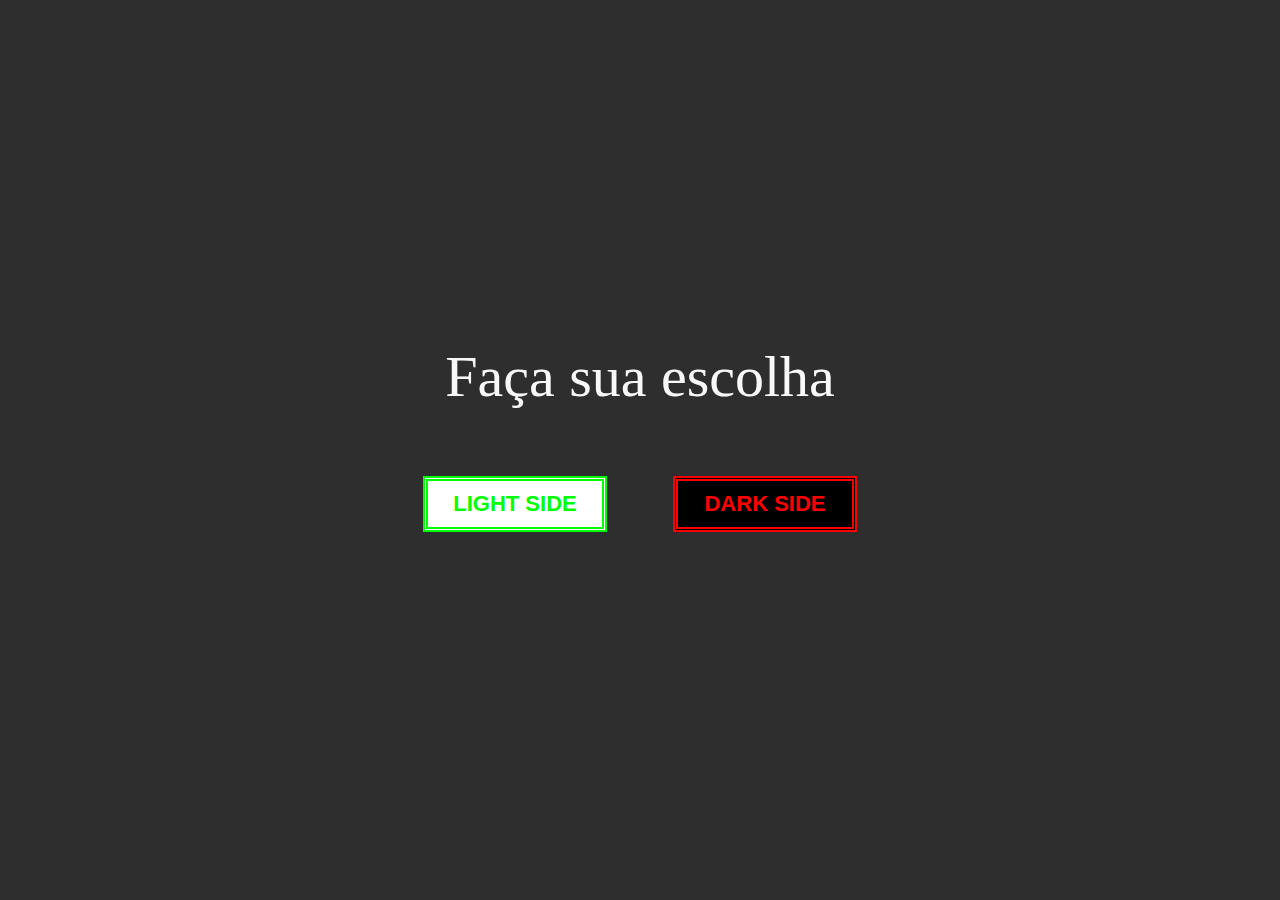
==== index.html @ 80be8365 "." ====
<!DOCTYPE html>
<html lang="pt-br">

<head>
    <meta charset="UTF-8">
    <meta name="viewport" content="width=device-width, initial-scale=1.0">
    <title>Filmes</title>
    <link rel="stylesheet" href="estilo.css">
</head>

<body>
    <main class="conteudo">

        <h1 class="titulo">Faça sua escolha</h1>
        <nav class="botoes">
            <a href="lado-claro.html" class="botao-claro">Light Side</a>
            <a href="lado-sombrio.html" class="botao-escuro">Dark Side</a>
        </nav>
    </main>
    <script src="app.js"></script>
</body>

</html>
---- estilo.css ----
/* http://meyerweb.com/eric/tools/css/reset/ 
   v2.0 | 20110126
   License: none (public domain)
*/

html, body, div, span, applet, object, iframe,
h1, h2, h3, h4, h5, h6, p, blockquote, pre,
a, abbr, acronym, address, big, cite, code,
del, dfn, em, img, ins, kbd, q, s, samp,
small, strike, strong, sub, sup, tt, var,
b, u, i, center,
dl, dt, dd, ol, ul, li,
fieldset, form, label, legend,
table, caption, tbody, tfoot, thead, tr, th, td,
article, aside, canvas, details, embed, 
figure, figcaption, footer, header, hgroup, 
menu, nav, output, ruby, section, summary,
time, mark, audio, video {
	margin: 0;
	padding: 0;
	border: 0;
	font-size: 100%;
	font: inherit;
	vertical-align: baseline;
}
/* HTML5 display-role reset for older browsers */
article, aside, details, figcaption, figure, 
footer, header, hgroup, menu, nav, section {
	display: block;
}
body {
	line-height: 1;
}
ol, ul {
	list-style: none;
}
blockquote, q {
	quotes: none;
}
blockquote:before, blockquote:after,
q:before, q:after {
	content: '';
	content: none;
}
table {
	border-collapse: collapse;
	border-spacing: 0;
}

body{
    background-color: #2e2e2e;
}

.titulo{
    font-size: 58px;
    color: #f8f8f8;
}

.conteudo{
    display: flex;
    align-items: center;
    justify-content: center;
    height: 100vh;
    flex-direction: column;
}

.botoes{
    width: 500px;
    margin-top: 50px;
    padding: 20px;
    display: flex;
    justify-content: space-around;
}

.botao-claro{
    background-color: white;
    padding: 12px;
    font-family: Arial;
    font-weight: bold;
    font-size: 22px;
    text-decoration: none;
    color: lime;
    border: 5px double lime;
    width: 150px;
    text-align: center;
    text-transform: uppercase;

}

.botao-claro:hover{
    background-color: lime;
    color: white;
    border-color: white;
    transform: scale(1.2);
}

.botao-escuro{
    background-color: black;
    padding: 12px;
    font-family: Arial;
    font-weight: bold;
    font-size: 22px;
    text-decoration: none;
    color: red;
    border: 5px double red;
    width: 150px;
    text-align: center;
    text-transform: uppercase;
}
.botao-escuro:hover{
    background-color: red;
    color:black;
    border-color:black;
    transform: scale(1.2);
}
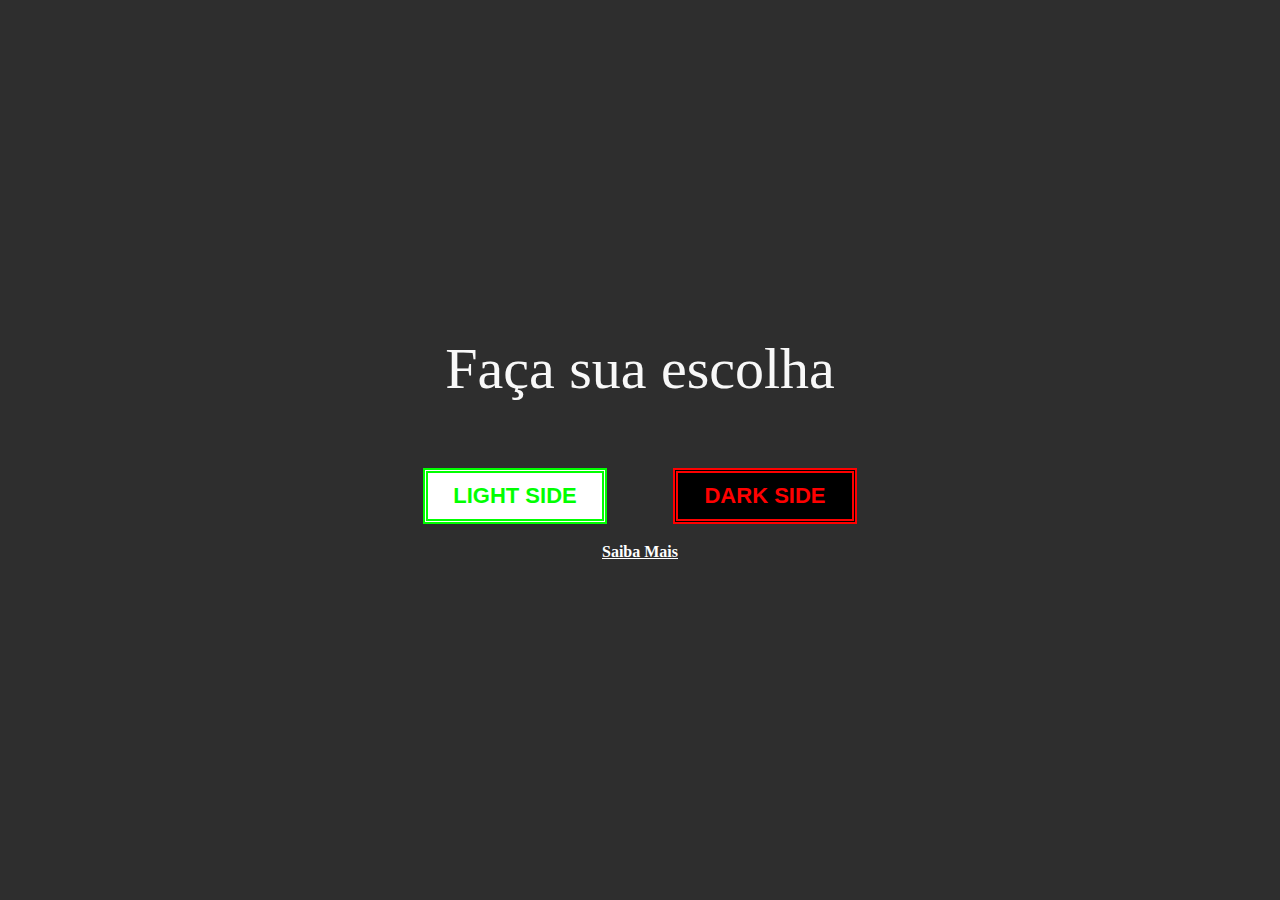
==== commit 8a0e6a1a: "," ====
--- a/index.html
+++ b/index.html
@@ -6,6 +6,7 @@
     <meta name="viewport" content="width=device-width, initial-scale=1.0">
     <title>Filmes</title>
     <link rel="stylesheet" href="estilo.css">
+    
 </head>
 
 <body>
@@ -16,6 +17,7 @@
             <a href="lado-claro.html" class="botao-claro">Light Side</a>
             <a href="lado-sombrio.html" class="botao-escuro">Dark Side</a>
         </nav>
+        <a href="saiba-mais.html" class="voltar">Saiba Mais</a>
     </main>
     <script src="app.js"></script>
 </body>
--- a/estilo.css
+++ b/estilo.css
@@ -114,3 +114,26 @@
     transform: scale(1.2);
 }
 
+.linha{
+    display: flex;
+    align-items: center;
+    margin-top: 50px;
+    margin-bottom: 50px;
+}
+
+.resumo{
+    width: 400px;
+    color: #f8f8f8;
+    font-size: 18px;
+    font-family: arial;
+    line-height: 22px;
+    margin-right: 50px;
+    text-align: justify;
+}
+
+.voltar{
+    color: white;
+    font-weight: bold;
+    
+}
+
